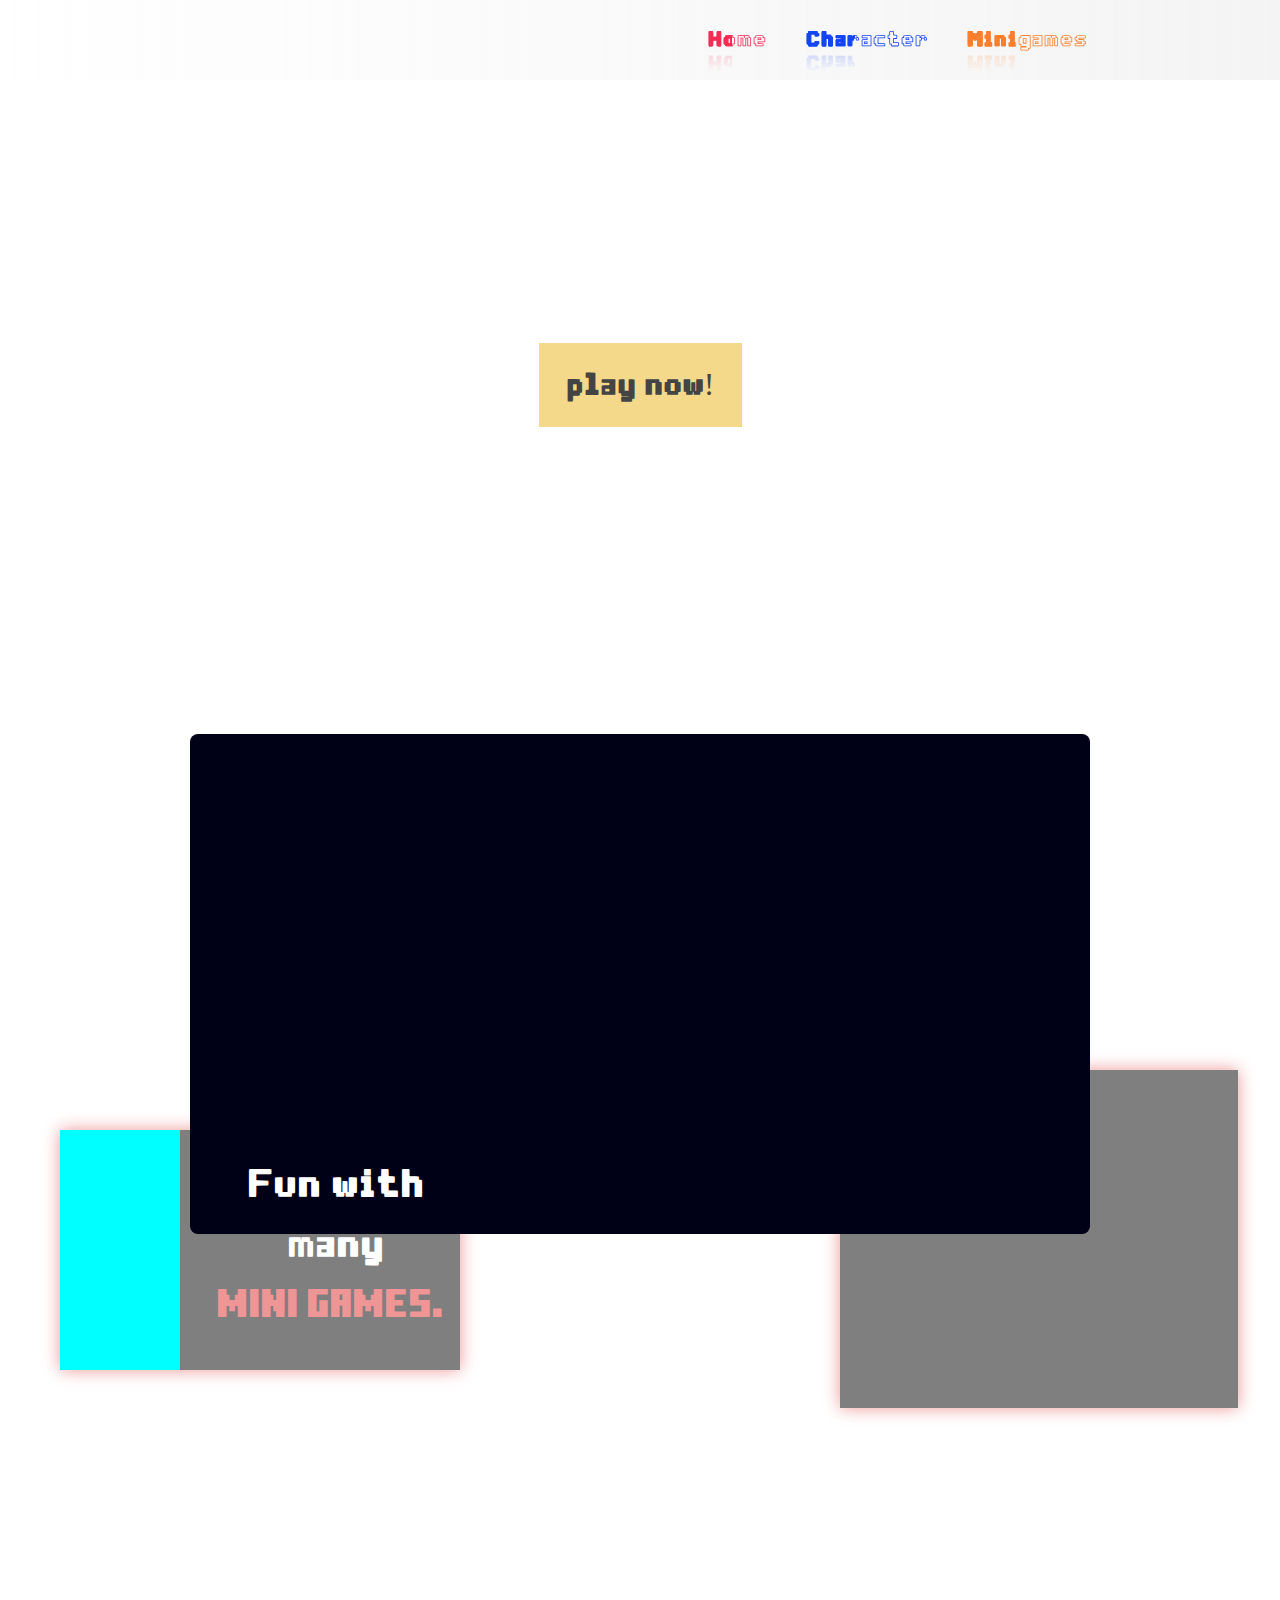
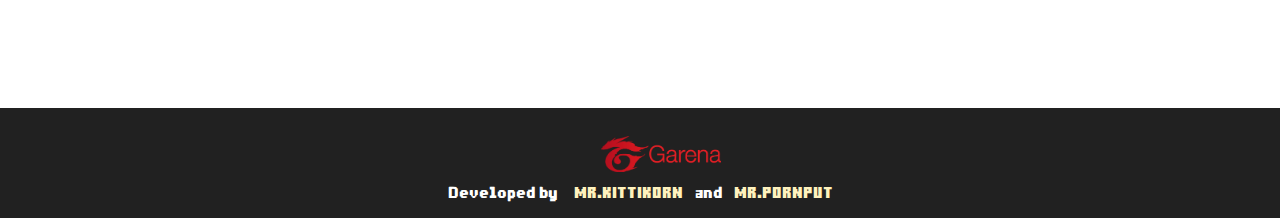
==== index.html @ cf00f4ab "minigames page" ====
<!DOCTYPE html>
<html lang="en">
  <head>
    <meta charset="UTF-8" />
    <meta http-equiv="X-UA-Compatible" content="IE=edge" />
    <meta name="viewport" content="width=device-width, initial-scale=1.0" />
    <link
      rel="shortcut icon"
      href="https://cdngarenanow-a.akamaihd.net/webth/cdn/garena/gamertocoder/bmg-logo/02.png"
      type="image/x-icon"
    />
    <title>Blockman Go</title>
    <link
      rel="stylesheet"
      href="./css/font/fontawesome-6.2.0/fontawesome-free-6.2.0-web/css/all.min.css"
    />
    <link rel="stylesheet" href="./css/NavBar.css" />
    <link rel="stylesheet" href="./css/bg-fade.css" />
    <link rel="stylesheet" href="./css/Banner.css" />
    <link rel="stylesheet" href="./css/btn.css" />
    <link rel="stylesheet" href="./css/style.css" />
    <link rel="stylesheet" href="./css/cube.css" />
    <link rel="stylesheet" href="./css/invite.css" />
    <link rel="stylesheet" href="./css/footer.css" />
  </head>

  <body>
    <!-- NavBar -->
    <nav>
      <div class="NavBar" id="NavBar">
        <!-- logo -->
        <a href="#">
          <img
            src="https://cdngarenanow-a.akamaihd.net/webth/cdn/garena/gamertocoder/bmg-logo/01.png"
            alt=""
            id="logo"
          />
        </a>
        <!-- menu -->
        <ul class="List-NavBar">
          <a href="./index.html">
            <li
              class="header Home"
              style="--h-color: rgb(245, 44, 84)"
              data-text="Home"
            >
              Home
            </li>
          </a>
          <a href="#">
            <li
              class="header Character"
              style="--h-color: #1345f2"
              data-text="Character"
            >
              Character
            </li>
          </a>
          <a href="./minigames.html">
            <li
              class="header Minigames"
              style="--h-color: #fd7f2c"
              data-text="Minigames"
            >
              Minigames
            </li>
          </a>
        </ul>
      </div>
    </nav>

    <!-- Background -->
    <div class="carousel carousel__fade">
      <div class="carousel_inner">
        <div class="carousel_item carousel_item__active">
          <img
            src="https://cdngarenanow-a.akamaihd.net/webth/cdn/garena/gamertocoder/bmg-wallpaper/02.jpg"
            alt=""
            class="carousel_img"
          />
        </div>
        <div>
          <div class="carousel_item">
            <img
              src="https://cdngarenanow-a.akamaihd.net/webth/cdn/garena/gamertocoder/bmg-wallpaper/01.jpg"
              alt=""
              class="carousel_img"
            />
          </div>
          <div class="carousel_item">
            <img
              src="https://cdngarenanow-a.akamaihd.net/webth/cdn/garena/gamertocoder/bmg-wallpaper/03.jpg"
              alt=""
              class="carousel_img"
            />
          </div>
        </div>
      </div>
    </div>

    <span class="clearfix"></span>

    <div id="download">
      <a class="playnow">play now!</a>
    </div>

    <!-- Banner -->
    <div class="slider">
      <!-- slide img -->
      <div class="box-slide"></div>
      <!-- next & prev btn -->
      <div class="navigation">
        <i class="fas fa-chevron-left prev-btn"></i>
        <i class="fas fa-chevron-right next-btn"></i>
      </div>
      <!-- show slide-active-icon -->
      <div class="navigation-visibility"></div>
    </div>
    <div class="scene">
      <div class="cube">
        <div class="cube__face cube__face--front"></div>
        <div class="cube__face cube__face--back"></div>
        <div class="cube__face cube__face--right"></div>
        <div class="cube__face cube__face--left"></div>
        <div class="cube__face cube__face--top"></div>
        <div class="cube__face cube__face--bottom"></div>
      </div>
    </div>
    <div id="cartoon"></div>
    <div class="text">
      <div class="iconbox1" id="icongame1"></div>
      <div class="iconbox" id="icongame"></div>
      <span class="message"
        ><div class="m1" style="color: #fff">Fun with<br /></div>
        <div class="m2">many<br /></div>
        <div class="m3">Mini Games.</div></span
      >
    </div>

    <div class="charac">
      <div class="charimg" id="crt"></div>
    </div>

    <!-- footer -->
    <footer id="footer">
      <div class="logo-footer-box">
        <div draggable="false" id="lg"></div>
        <img
          draggable="false"
          id="garena-logo"
          src="./images/garena-logo.png"
          alt=""
        />
      </div>
      <div class="edit">
        <span class="Devby"> Developed by </span>
        <div class="name-box">
          <span class="name">Mr.Kittikorn</span>
          <span class="and">and</span>
          <span class="name">Mr.Pornput</span>
        </div>
      </div>
    </footer>
    <!-- link script -->
    <script src="./js/assets.js"></script>
    <script src="./js/minigames.js"></script>
    <script src="./js/bgFade.js"></script>
    <script src="./js/nav.js"></script>
  </body>
</html>
---- css/NavBar.css ----
nav {
  position: sticky;
  top: 0;
  z-index: 999;
}

#NavBar {
  width: 100%;
  height: 5rem;
  background: linear-gradient(90deg, rgba(255,255,255,0.0) 0%, rgba(200, 200, 200, 0.1) 50%, rgba(200, 200, 200, 0.2) 100%);
  display: flex;
  flex-direction: row;
  justify-content: space-between;
  align-items: center;
  flex-wrap: wrap;
  transition: .7s;
  padding: 0 8rem;
  margin: 0;

  position: absolute;
  z-index: 999;
}

#NavBar img {
  max-width: 20rem;
  width: 16rem;
  filter: drop-shadow(0 0 0.4rem #fff);
  cursor: pointer;
}

#NavBar ul {
  list-style: none;
  width: 340px;

  display: flex;
  flex-direction: row;
  justify-content: space-between;
  align-items: center;

  font-size: 1.1rem;
  font-family: "Bloxat";
}

.header {
  color: transparent;
  letter-spacing: 1px;
  -webkit-text-stroke: 0.8px var(--h-color);

  position: relative;
}

.header::before {
  content: attr(data-text);
  position: absolute;
  color: var(--h-color);
  width: 40%;
  overflow: hidden;
  transition: 0.5s;
  -webkit-box-reflect: below 0px
    linear-gradient(transparent, rgba(0, 0, 0, 0.2));
}

.header:hover::before {
  width: 100%;
  -webkit-box-reflect: below 0px
    linear-gradient(transparent, rgba(0, 0, 0, 0.5));
}

/* responsive 1280px */
@media (min-width: 1280px) {
  #NavBar {
    padding: 0 12rem;
  }
  #NavBar img {
    width: 18rem;
  }
  #NavBar ul {
    width: 380px;
    font-size: 1.3rem;
  }
}
/* responsive 1440px */
@media (min-width: 1440px) {
  #NavBar img {
    width: 20rem;
  }
  #NavBar ul {
    width: 420px;
    font-size: 1.5rem;
  }
}
---- css/bg-fade.css ----
/* carousel */
/* carousel */
.carousel_inner{
   width: 100%;
   overflow: hidden;
   z-index: -20;
}

.carousel_inner::after{
   content: "";
   display: block;
   clear: both;
}

.carousel_item{
   position: relative;
   float: left;
   display: none;
   width: 100%;
   margin-right: -100%;
}

/* slide effect */
.carousel_item__active,
.carousel_item__pos_next{
   display: block;
   height: 650px;
}

.carousel_item__pos_next{
   left: 100%;
}

.carousel_item__next{
   transform: translateX(-100%);
   transition: transform 2s ease-in-out;
}

/* fade effect */
.carousel__fade .carousel_item__pos_next{
   left: 0;
   opacity: 0;
}

.carousel__fade .carousel_item__next{
   transform: none;
   opacity: 1;
   transition: opacity 2s ease-in-out;
}

.carousel__fade .carousel_item__active.carousel_item__next{
   opacity: 0;
}

/* carousel */
.carousel_img{
   display: block;
   width: 100%;
}

/* responsive 1280px */
@media (min-width: 1280px) {
}
/* responsive 1440px */
@media (min-width: 1440px) {
  .carousel_item__active,
  .carousel_item__pos_next {
    height: 650px;
  }
}
/* responsive 1920px */
@media (min-width: 1920px) {
  .carousel_item__active,
  .carousel_item__pos_next {
    height: 850px;
  }
}
---- css/Banner.css ----
:root {
  --height-slider: 400px;
}

.slider {
  position: relative;
  background: #000116;
  width: 700px;
  min-height: var(--height-slider);
  margin: 20% auto;
  overflow: hidden;
  border-radius: 8px;
}

.slider .box-slide .slide {
  position: absolute;
  width: 100%;
  height: 100%;
  clip-path: circle(0% at 0 50%);
}

.slider .box-slide .slide.active {
  clip-path: circle(150% at 0 50%);
  transition: 2s;
}

.slider .box-slide .slide img {
  position: absolute;
  width: 100%;
  height: 100%;
  object-fit: cover;
}

.navigation {
  height: var(--height-slider);
  display: flex;
  align-items: center;
  justify-content: space-between;
  opacity: 0;
  transition: opacity 0.5s ease;
}

.slider:hover .navigation {
  opacity: 1;
}

.prev-btn,
.next-btn {
  z-index: 999;
  font-size: 2em;
  color: #fff;
  background: rgba(0, 0, 0, 0.2);
  padding: 10px;
  cursor: pointer;
}

.prev-btn {
  border-top-right-radius: 16px;
  border-bottom-right-radius: 16px;
}

.next-btn {
  border-top-left-radius: 8px;
  border-bottom-left-radius: 8px;
}

.navigation-visibility {
  z-index: 999;
  display: flex;
  justify-content: center;
}

.navigation-visibility .slide-icon {
  z-index: 999;
  background: rgba(255, 255, 255, 0.5);
  width: 10px;
  height: 10px;
  transform: translateY(-50px);
  margin: 0 6px;
  border-radius: 100%;
  box-shadow: 0 5px 25px rgb(1 1 1 / 20%);
}

.navigation-visibility .slide-icon.active {
  background: #4285f4;
}

.box-slide {
  display: flex;
  flex-direction: row-reverse;
}

/* responsive 1280px */
@media (min-width: 1280px) {
  :root {
    --height-slider: 500px;
  }

  .slider {
    width: 900px;
    margin-top: 24%;
  }
}
/* responsive 1440px */
@media (min-width: 1440px) {
}
/* responsive 1920px */
@media (min-width: 1920px) {
  :root {
    --height-slider: 720px;
  }

  .slider {
    width: 1080px;
    margin-top: 28%;
  }
}
---- css/btn.css ----
#download {
  width: 222px;
  height: 84px;

  margin: 0 auto;
  margin-top: -24%;

  text-align: center;

  position: relative;
  transition: 0.3s;
  z-index: 555;

  border-left: 5px solid rgba(236, 197, 73, 0);
  border-right: 5px solid rgba(236, 197, 73, 0);

  display: flex;
  justify-content: center;
  align-items: center;
}

.playnow {
  position: relative;
  width: var(--w-btn);
  height: 100%;

  display: flex;
  justify-content: center;
  align-items: center;

  text-align: center;
  font-family: "Bloxat";
  outline: none;
  font-size: 32px;
  background: rgba(236, 197, 73, 0.65);
  border: none;

  box-shadow: inset 0 0 0 0 #3fa3ff;
  transition: 0.3s;
  margin: 0;
  color: #444444;
  cursor: pointer;
}

.playnow:hover {
  box-shadow: inset var(--w-btn) 0 0 0 #3fa3ff;
  color: #d3fff8;
  border: none;
}

#download:hover{
  border-left: 5px solid rgba(236, 197, 73, 1);
  border-right: 5px solid rgba(236, 197, 73, 1);
}
---- css/style.css ----
:root {
  --w-btn: 203px;
}

* {
  margin: 0;
  padding: 0;
  box-sizing: border-box;
  text-decoration: none;
  list-style: none;
  color: #000;
}

body {
  position: relative;
}

body::before {
  content: "";
  position: absolute;
  top: 0;
  left: 0;
  width: 100%;
  height: 100%;
  opacity: 0.4;
  z-index: -1;
  background: url("https://cdngarenanow-a.akamaihd.net/webth/cdn/garena/gamertocoder/bmg-wallpaper/02.jpg")
    no-repeat;
  background-size: cover;
  background-position: center center;
}

@font-face {
  font-family: "Bloxat";
  src: url("./font/Bloxat-PDoE.ttf");
}

@font-face {
  font-family: "MinecraftTen";
  src: url("./font/MinecraftTen-VGORe.ttf");
}
/* width */
::-webkit-scrollbar {
  width: 10px;
}

/* Track */
::-webkit-scrollbar-track {
  background: #f1f1f1;
}

/* Handle */
::-webkit-scrollbar-thumb {
  background: #909090;
  border-radius: 2px;
}

/* Handle on hover */
::-webkit-scrollbar-thumb:hover {
  background: #616161;
}
---- css/cube.css ----
.scene {
  width: 100px;
  height: 100px;
  border: none;
  margin: 80px;
  perspective: 400px;
  margin-left: auto;
  margin-right: auto;
  display: block;
  margin-top: -270px;
}

.cube {
  width: 100px;
  height: 100px;
  position: relative;
  transform-style: preserve-3d;
  transition: transform 1s;
  transform: rotateY(65deg);
  animation: mymove 8s infinite;
}
@keyframes mymove {
  from {
    transform: rotateY(0deg);
  }
  to {
    transform: rotateY(359deg);
  }
}

.cube.show-front {
  transform: translateZ(-50px) rotateY(0deg);
}

.cube.show-right {
  transform: translateZ(-50px) rotateY(-90deg);
}

.cube.show-back {
  transform: translateZ(-50px) rotateY(-180deg);
}

.cube.show-left {
  transform: translateZ(-50px) rotateY(90deg);
}

.cube.show-top {
  transform: translateZ(-50px) rotateX(-90deg);
}

.cube.show-bottom {
  transform: translateZ(-50px) rotateX(90deg);
}

.cube__face {
  position: absolute;
  width: 100px;
  height: 100px;
  border: none;
  line-height: 100px;
  font-weight: bold;
  color: white;
  text-align: center;
}

.cube__face--front {
  background: url("https://cdngarenanow-a.akamaihd.net/webth/cdn/garena/gamertocoder/bmg-wallpaper/09.jpg");
  background-size: cover;
  transform: rotateY(0deg) translateZ(50px);
}

.cube__face--right {
  background: url("https://cdngarenanow-a.akamaihd.net/webth/cdn/garena/gamertocoder/bmg-wallpaper/13.jpg");
  background-size: cover;
  transform: rotateY(90deg) translateZ(50px);
}

.cube__face--back {
  background: url("https://cdngarenanow-a.akamaihd.net/webth/cdn/garena/gamertocoder/bmg-wallpaper/07.jpg");
  background-size: cover;
  transform: rotateY(180deg) translateZ(50px);
}

.cube__face--left {
  background: url("https://cdngarenanow-a.akamaihd.net/webth/cdn/garena/gamertocoder/bmg-wallpaper/06.jpg");
  background-size: cover;
  transform: rotateY(-90deg) translateZ(50px);
}

.cube__face--top {
  background: rgba(255, 255, 255, 0.7);
  transform: rotateX(90deg) translateZ(50px);
}

.cube__face--bottom {
  background: rgba(255, 255, 255, 0.7);
  transform: rotateX(-90deg) translateZ(50px);
}

#cartoon img {
  height: 480px;
  width: auto;
  margin-left: auto;
  margin-right: auto;
  display: block;
  margin-top: -130px;
  padding-left: 50px;
}

#cartoon img:hover{
  animation: bounce 0.8s infinite;
}

@keyframes bounce {
  0%, 100% {
    transform: translateY(0%);
    animation-timing-function: cubic-bezier(0.8, 0, 1, 1);
  }
  50% {
    transform: translateY(5%);
    animation-timing-function: cubic-bezier(0, 0, 0.2, 1);
  }
}
@media (max-width: 1280px) {
  .scene {
    margin-top: -140px;
  }
}
---- css/invite.css ----
/* Fun with mini games */
.text {
    display: block;
    width: 600px;
    height: 360px;
    background: rgba(0, 0, 0, .5);
    margin-left: 128px;
    font-size: 60px;
    margin-top: -400px;
    margin-bottom: 300px;
    box-shadow: 0 0 16px rgb(238, 149, 149);
}

.iconbox {
    width: 15%;
    height: 100%;
    background: aqua;
    display: inline-block;
    margin-left: -10px;
}

.iconbox1 {
    width: 15%;
    height: 100%;
    background: aqua;
    display: inline-block;
}

.iconbox img {
    width: 100%;
    height: auto;
    margin-top: auto;
    margin-bottom: auto;
    display: block;
}

.iconbox1 img {
    width: 100%;
    height: auto;
    margin-top: auto;
    margin-bottom: auto;
    display: block;
}

.text span {
    position: absolute;
    margin-top: 25px;
    text-align: center;
}

.m1,
.m2 {
    color: #fff;
    margin-top: 20px;
    margin-left: 48px;
    font-family: "Bloxat";
}

.m3 {
    margin-top: 20px;
    margin-left: 36px;
    font-family: "MinecraftTen";
    color: rgb(238, 149, 149);
}

/* Many Characters */
.charac{
    width: 530px;
    height: 450px;
    background: rgba(0, 0, 0, .5);
    margin-left: 1300px;
    margin-top: -700px;
    margin-bottom: 300px;
    box-shadow: 0 0 16px rgb(238, 149, 149);
}
.charimg{
    margin-left: 20px;
}
.charac .mct{
    text-align: center;
    color: #fff;
    font-size: 52px;
    font-family: "Bloxat";
    margin-top: 2rem;
}
.column1{
    margin-top: 30px;
    width: 220px;
    height: auto;
    display: inline-block;
    margin-left: -50px;
}
.column2{
    width: 150px;
    height: auto;
    display: inline-block;
    margin-left: -50px;
}


/* responsive */
@media (max-width: 1440px) {
    .text {
        width: 400px;
        height: 240px;
        margin-left: 60px;
        margin-top: -400px;
        font-size: 40px;
    }

    .text span {
        position: absolute;
        margin-top: 10px;
        text-align: center;
    }
    .charac{
        width: 397.5px;
        height: 337.5px;
        margin-left: 840px;
        margin-top: -600px;
    }
    .charimg{
        margin-left: 60px;
    }
    .column1{
        margin-top: 30px;
        width: 160px;
        height: auto;
        display: inline-block;
        margin-left: -50px;
    }
    .column2{
        width: 110px;
        height: auto;
        display: inline-block;
        margin-left: -50px;
    }
    .charac .mct{
        font-size: 35px;
        margin-left: -60px;
    }
}
@media (min-width: 1440px){
    .charac{
        width: 397.5px;
        height: 337.5px;
        margin-left: 980px;
        margin-top: -600px;
    }
}

@media (min-width: 1441px){
    .charac{
        width: 530px;
        height: 400.5px;
        margin-left: 980px;
        margin-top: -600px;
    }
    .text{
        margin-left: 50px;
    }
}

@media (max-width: 1025px){
    .charac{
        display: none;
    }
    .text{
        display: none;
    }
}
---- css/footer.css ----
footer {
  width: 100%;
  height: auto;
  background-color: #212121;
  color: #fff;
  padding: 1rem 0;
  display: flex;
  flex-direction: column;
  justify-content: center;
  align-items: center;
}

.logo-footer-box {
  display: flex;
  justify-content: space-around;
  align-items: center;
  width: 16%;
}

#lg img {
  height: 60px;
  width: auto;
  margin-left: auto;
  margin-right: auto;
  display: block;
  -webkit-user-drag: none;
  -webkit-user-select: none;

}
#lg {
  padding-top: 10px;
}

#garena-logo {
  width: 120px;
  margin-top: 12px;
}

.edit {
  font-family: "Bloxat";
  margin: 0 auto;
  margin-top: 12px;
  color: #fff;
  text-align: center;

  display: flex;
  flex-direction: row;
  align-items: center;
  justify-content: center;
}

.name-box {
  margin: 0 8px;
}

.Devby,
.and {
  color: #fff;
  margin: 0 8px;
}

.name {
  color: #fff2bd;
  font-family: "MinecraftTen";
}
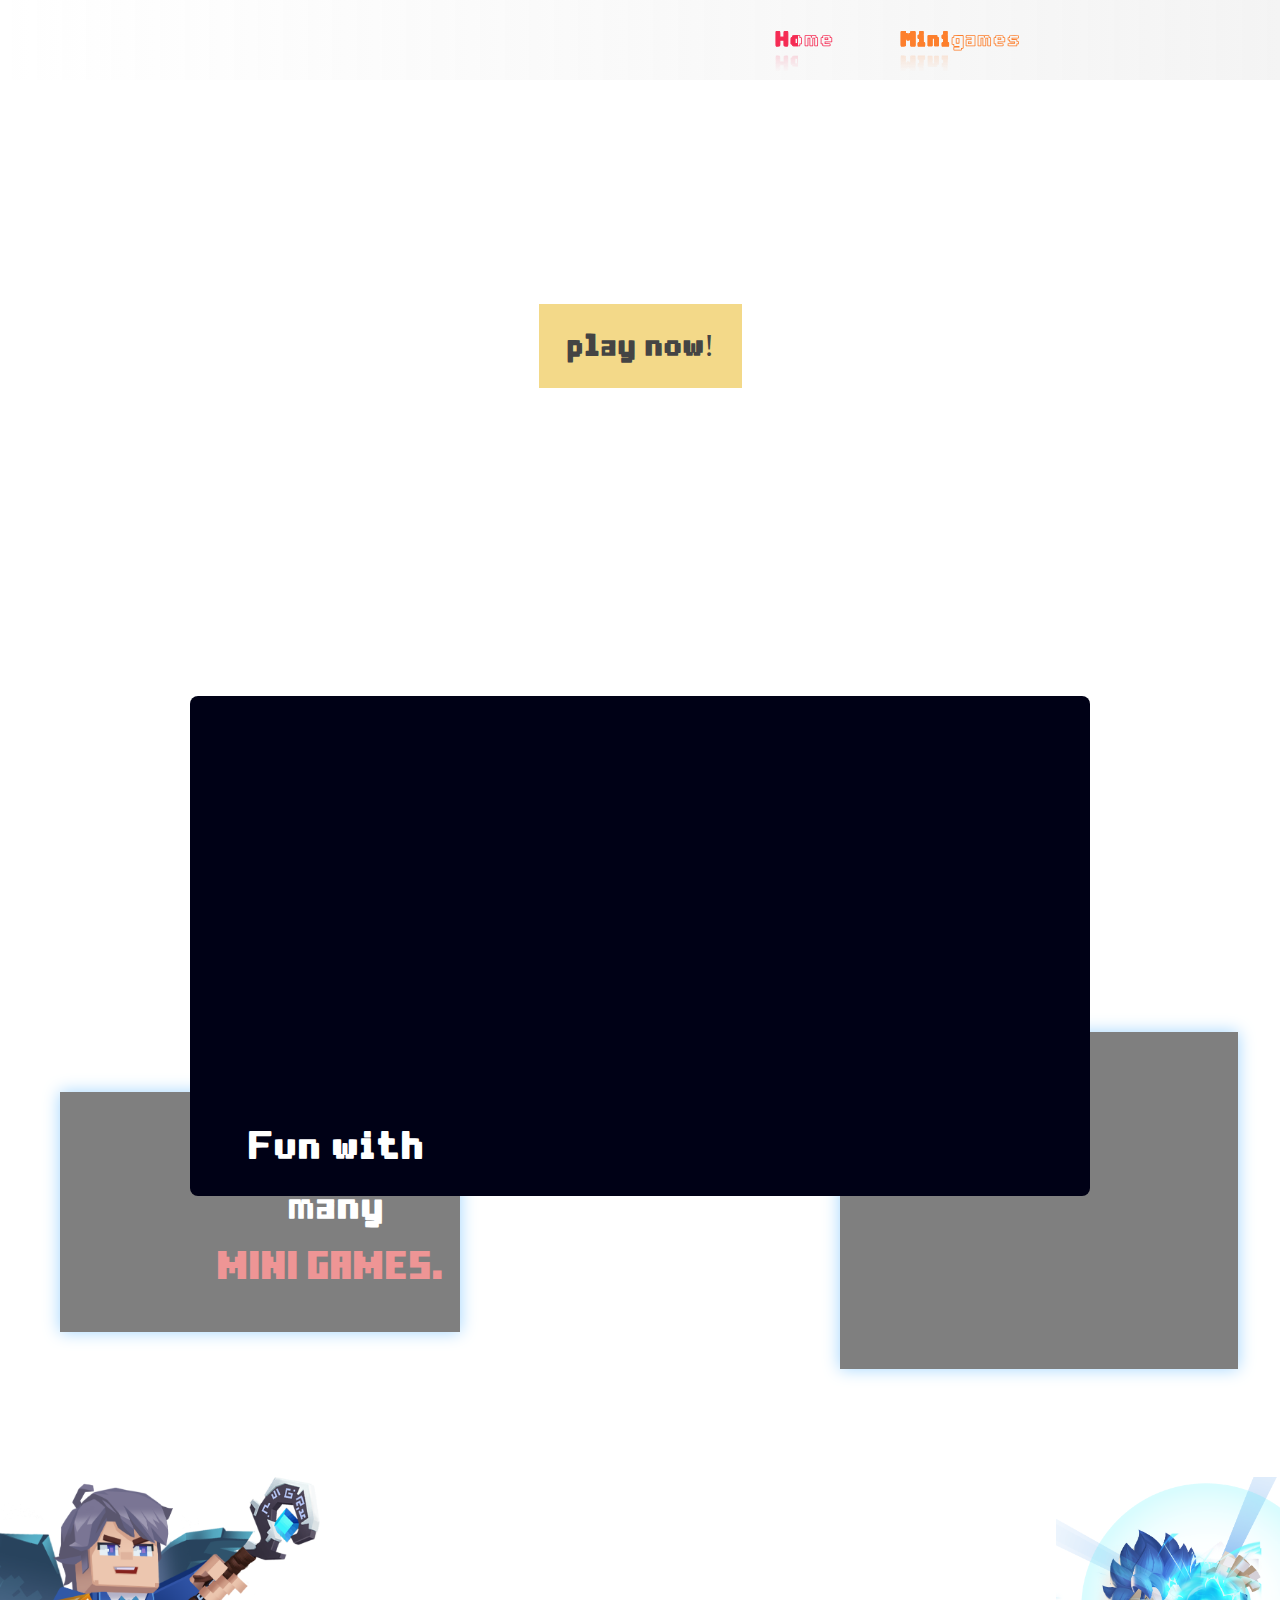
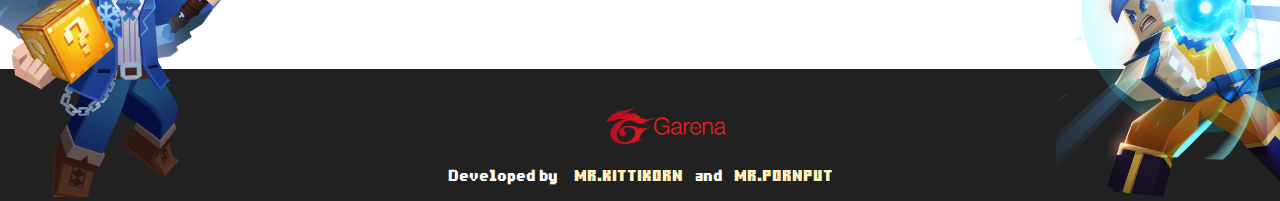
==== commit 8aed0722: "styleFooter hoverInviteimg responsive-btn" ====
--- a/index.html
+++ b/index.html
@@ -25,11 +25,13 @@
   </head>
 
   <body>
+    <!-- sidebar -->
+    <div class="bar"></div>
     <!-- NavBar -->
     <nav>
       <div class="NavBar" id="NavBar">
         <!-- logo -->
-        <a href="#">
+        <a href="./index.html">
           <img
             src="https://cdngarenanow-a.akamaihd.net/webth/cdn/garena/gamertocoder/bmg-logo/01.png"
             alt=""
@@ -45,15 +47,6 @@
               data-text="Home"
             >
               Home
-            </li>
-          </a>
-          <a href="#">
-            <li
-              class="header Character"
-              style="--h-color: #1345f2"
-              data-text="Character"
-            >
-              Character
             </li>
           </a>
           <a href="./minigames.html">
@@ -101,7 +94,12 @@
     <span class="clearfix"></span>
 
     <div id="download">
-      <a class="playnow">play now!</a>
+      <a
+        target="_blank"
+        href="https://play.google.com/store/apps/details?id=com.sandboxol.blockymods&hl=th&gl=TH"
+        class="playnow"
+        >play now!</a
+      >
     </div>
 
     <!-- Banner -->
@@ -130,35 +128,50 @@
     <div class="text">
       <div class="iconbox1" id="icongame1"></div>
       <div class="iconbox" id="icongame"></div>
-      <span class="message"
-        ><div class="m1" style="color: #fff">Fun with<br /></div>
+      <span class="message">
+        <div class="m1" style="color: #fff">Fun with<br /></div>
         <div class="m2">many<br /></div>
-        <div class="m3">Mini Games.</div></span
-      >
+        <div class="m3">Mini Games.</div>
+      </span>
     </div>
-
+    <!--  -->
     <div class="charac">
       <div class="charimg" id="crt"></div>
     </div>
 
     <!-- footer -->
     <footer id="footer">
-      <div class="logo-footer-box">
-        <div draggable="false" id="lg"></div>
-        <img
-          draggable="false"
-          id="garena-logo"
-          src="./images/garena-logo.png"
-          alt=""
-        />
+      <div class="char-left">
+        <img src="./images/wizard_01.png" alt="" />
       </div>
-      <div class="edit">
-        <span class="Devby"> Developed by </span>
-        <div class="name-box">
-          <span class="name">Mr.Kittikorn</span>
-          <span class="and">and</span>
-          <span class="name">Mr.Pornput</span>
+
+      <div class="logo-devby">
+        <div class="logo-footer-box">
+          <div draggable="false" id="lg">
+            <img
+              src="https://cdngarenanow-a.akamaihd.net/webth/cdn/garena/gamertocoder/bmg-logo/02.png"
+              alt=""
+            />
+          </div>
+          <img
+            draggable="false"
+            id="garena-logo"
+            src="./images/garena-logo.png"
+            alt=""
+          />
         </div>
+        <div class="edit">
+          <span class="Devby"> Developed by </span>
+          <div class="name-box">
+            <span class="name">Mr.Kittikorn</span>
+            <span class="and">and</span>
+            <span class="name">Mr.Pornput</span>
+          </div>
+        </div>
+      </div>
+
+      <div class="char-right">
+        <img src="./images/goku_02.png" alt="" />
       </div>
     </footer>
     <!-- link script -->
--- a/css/NavBar.css
+++ b/css/NavBar.css
@@ -34,7 +34,7 @@
 
   display: flex;
   flex-direction: row;
-  justify-content: space-between;
+  justify-content: space-evenly;
   align-items: center;
 
   font-size: 1.1rem;
@@ -89,3 +89,8 @@
     font-size: 1.5rem;
   }
 }
+@media (max-width: 500px){
+  #NavBar{
+    display: none;
+  }
+}
--- a/css/bg-fade.css
+++ b/css/bg-fade.css
@@ -75,3 +75,11 @@
     height: 850px;
   }
 }
+@media (max-width: 500px) {
+   .carousel_img{
+      display: block;
+      width: 400%;
+      margin-left: -165%;
+   }
+   
+}
--- a/css/Banner.css
+++ b/css/Banner.css
@@ -8,6 +8,7 @@
   width: 700px;
   min-height: var(--height-slider);
   margin: 20% auto;
+  margin-top: 32%;
   overflow: hidden;
   border-radius: 8px;
 }
@@ -115,3 +116,12 @@
     margin-top: 28%;
   }
 }
+
+@media (max-width: 500px) {
+  :root {
+    --height-slider: 200px;
+  }
+  .slider{
+    width: 80%;
+  }
+}
--- a/css/btn.css
+++ b/css/btn.css
@@ -3,7 +3,7 @@
   height: 84px;
 
   margin: 0 auto;
-  margin-top: -24%;
+  margin-top: -42%;
 
   text-align: center;
 
@@ -52,3 +52,16 @@
   border-left: 5px solid rgba(236, 197, 73, 1);
   border-right: 5px solid rgba(236, 197, 73, 1);
 }
+
+@media (min-width:1280px) {
+  #download{
+    margin-top: -27%;
+  }
+}
+@media (min-width:1440px) {
+  #download{
+    margin-top: -24%;
+  }
+}
+
+
--- a/css/style.css
+++ b/css/style.css
@@ -1,5 +1,6 @@
 :root {
   --w-btn: 203px;
+  --invite-sd:rgb(161, 213, 255);
 }
 
 * {
--- a/css/cube.css
+++ b/css/cube.css
@@ -19,10 +19,12 @@
   transform: rotateY(65deg);
   animation: mymove 8s infinite;
 }
+
 @keyframes mymove {
   from {
     transform: rotateY(0deg);
   }
+
   to {
     transform: rotateY(359deg);
   }
@@ -105,24 +107,76 @@
   display: block;
   margin-top: -130px;
   padding-left: 50px;
-}
-
-#cartoon img:hover{
   animation: bounce 0.8s infinite;
 }
 
+
 @keyframes bounce {
-  0%, 100% {
+
+  0%,
+  100% {
     transform: translateY(0%);
     animation-timing-function: cubic-bezier(0.8, 0, 1, 1);
   }
+
   50% {
     transform: translateY(5%);
     animation-timing-function: cubic-bezier(0, 0, 0.2, 1);
   }
 }
+
 @media (max-width: 1280px) {
   .scene {
     margin-top: -140px;
   }
 }
+
+@media (max-width: 500px) {
+  .scene {
+    margin-top: -10px;
+    width: 75px;
+    height: 75px;
+  }
+
+  .cube {
+    width: 75px;
+    height: 75px;
+  }
+
+  .cube__face {
+    width: 70px;
+    height: 70px;
+  }
+
+  .cube__face--front {
+    transform: rotateY(0deg) translateZ(35px);
+  }
+
+  .cube__face--right {
+    transform: rotateY(90deg) translateZ(35px);
+  }
+
+  .cube__face--back {
+    transform: rotateY(180deg) translateZ(35px);
+  }
+
+  .cube__face--left {
+    transform: rotateY(-90deg) translateZ(35px);
+  }
+
+  .cube__face--top {
+    transform: rotateX(90deg) translateZ(35px);
+  }
+
+  .cube__face--bottom {
+    transform: rotateX(-90deg) translateZ(35px);
+  }
+
+
+  #cartoon img {
+    height: 240px;
+    width: 420px;
+    margin-top: -110px;
+    margin-left: -50px;
+  }
+}--- a/css/invite.css
+++ b/css/invite.css
@@ -8,22 +8,25 @@
     font-size: 60px;
     margin-top: -400px;
     margin-bottom: 300px;
-    box-shadow: 0 0 16px rgb(238, 149, 149);
+    box-shadow: 0 0 16px var(--invite-sd);
+    overflow: hidden;
 }
 
 .iconbox {
     width: 15%;
     height: 100%;
-    background: aqua;
+    background: transparent;
     display: inline-block;
     margin-left: -10px;
+    transition: .1s;
 }
 
 .iconbox1 {
     width: 15%;
     height: 100%;
-    background: aqua;
+    background: transparent;
     display: inline-block;
+    transition: .1s;
 }
 
 .iconbox img {
@@ -32,6 +35,7 @@
     margin-top: auto;
     margin-bottom: auto;
     display: block;
+    transition: .1s;
 }
 
 .iconbox1 img {
@@ -40,6 +44,17 @@
     margin-top: auto;
     margin-bottom: auto;
     display: block;
+    transition: .1s;
+}
+.iconbox1:hover{
+    margin-right: 4px;
+}
+.iconbox1 img:hover,.iconbox img:hover{
+    width: 105%;
+    box-shadow: 1px 1px 4px #fff;
+    border-radius: 4px;
+    margin: 4px 0;
+    margin-right:10px ;
 }
 
 .text span {
@@ -71,7 +86,7 @@
     margin-left: 1300px;
     margin-top: -700px;
     margin-bottom: 300px;
-    box-shadow: 0 0 16px rgb(238, 149, 149);
+    box-shadow: 0 0 16px var(--invite-sd);
 }
 .charimg{
     margin-left: 20px;
@@ -160,8 +175,14 @@
         margin-left: 50px;
     }
 }
+@media (min-width: 1800px){
+    .charac{
+        margin-left: 1200px;
+        margin-top: -670px;
+    }
+}
 
-@media (max-width: 1025px){
+@media (max-width: 1200px){
     .charac{
         display: none;
     }
--- a/css/footer.css
+++ b/css/footer.css
@@ -5,16 +5,34 @@
   color: #fff;
   padding: 1rem 0;
   display: flex;
+  justify-content: space-between;
+  align-items: center;
+  position: relative;
+}
+.logo-devby {
+  display: flex;
   flex-direction: column;
   justify-content: center;
   align-items: center;
+}
+.char-left img {
+  height: 20rem;
+  position: absolute;
+  top: -12rem;
+  left: 0;
+ }
+.char-right img {
+ height: 20rem;
+ position: absolute;
+ top: -12rem;
+ right: 0;
 }
 
 .logo-footer-box {
   display: flex;
   justify-content: space-around;
   align-items: center;
-  width: 16%;
+  width: 56%;
 }
 
 #lg img {
@@ -25,7 +43,6 @@
   display: block;
   -webkit-user-drag: none;
   -webkit-user-select: none;
-
 }
 #lg {
   padding-top: 10px;
@@ -63,3 +80,8 @@
   color: #fff2bd;
   font-family: "MinecraftTen";
 }
+@media (max-width: 500px) {
+  .edit {
+    font-size: 15px;
+  }
+}
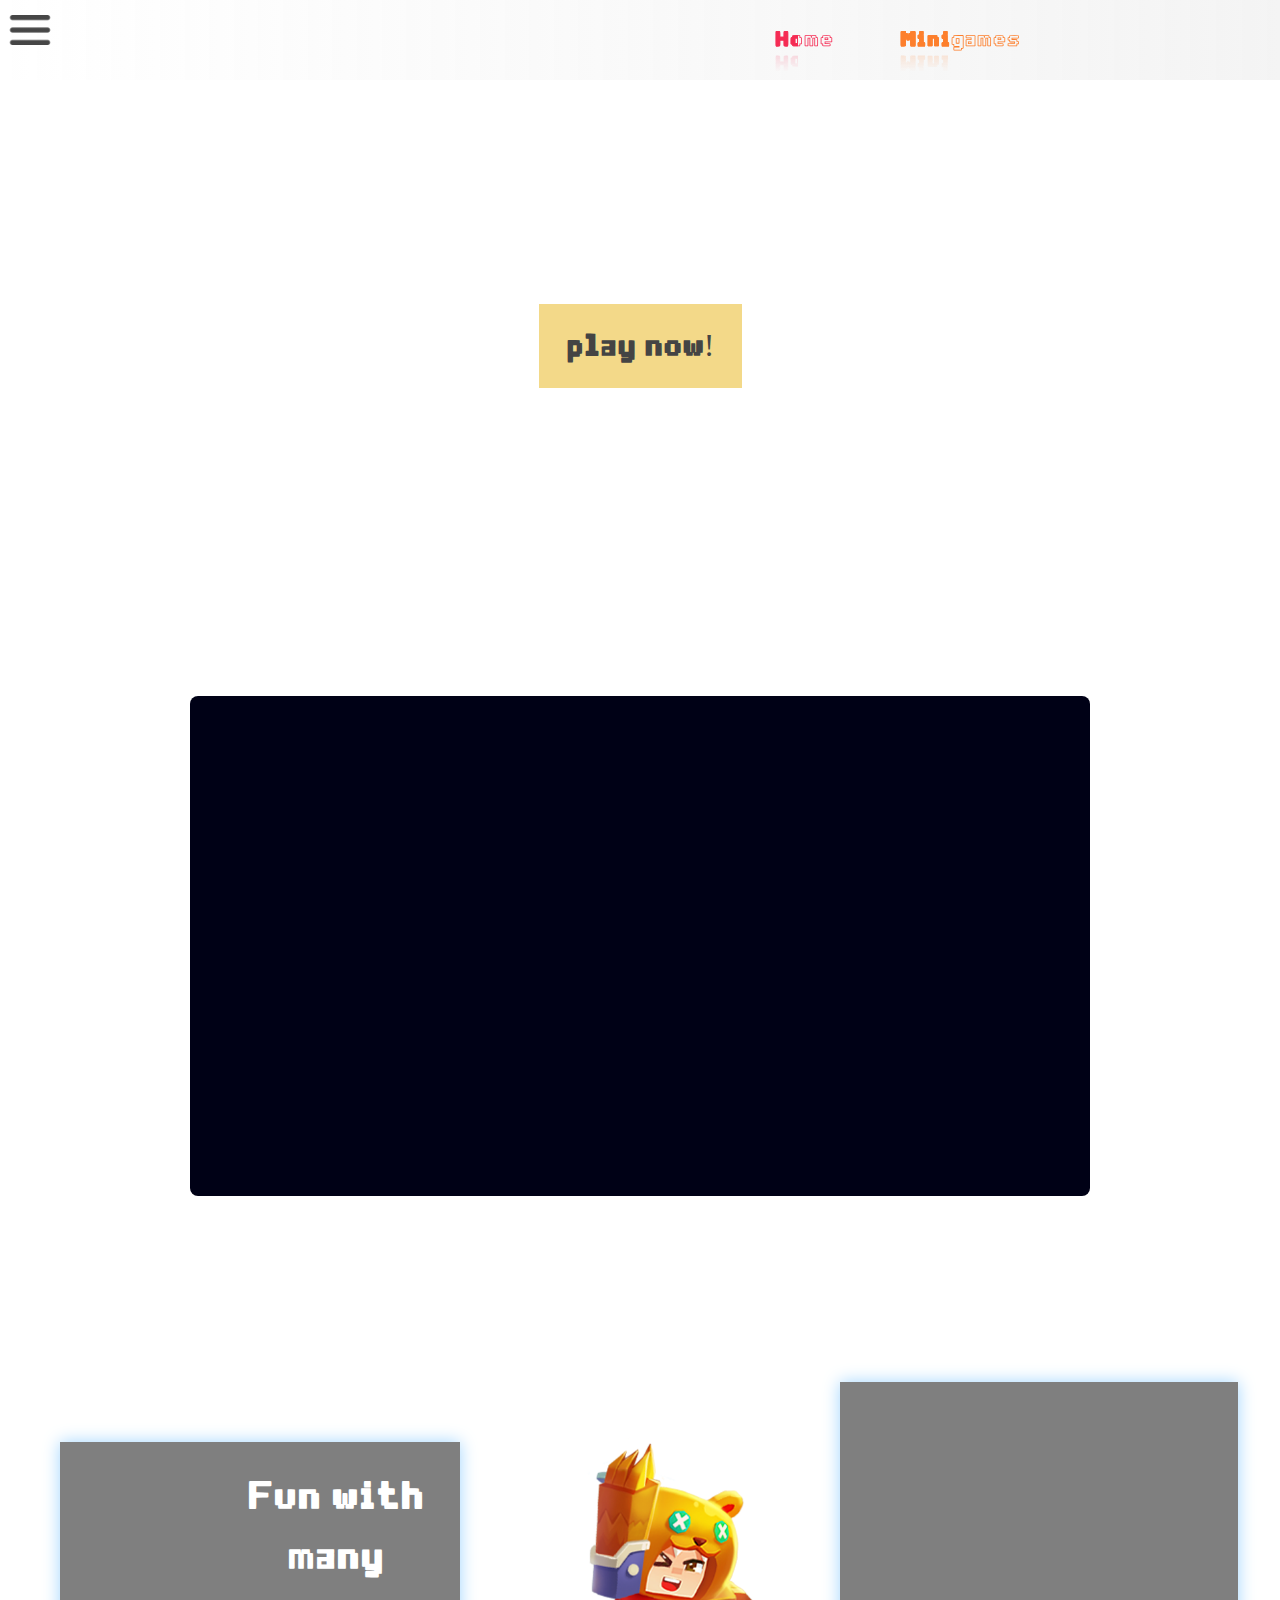
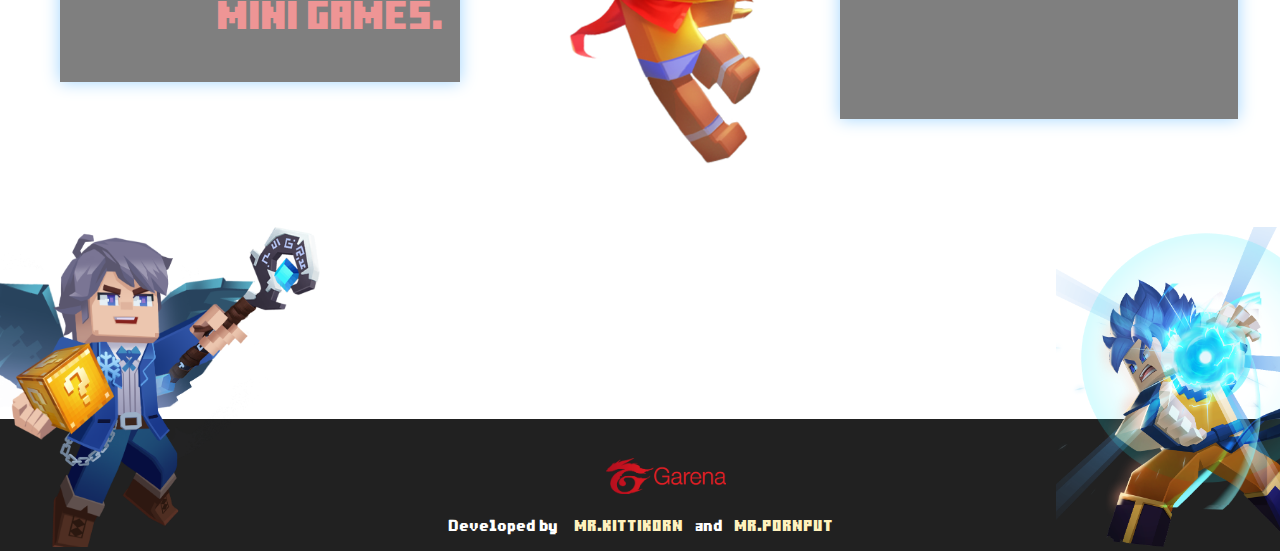
==== commit 080efea9: "responsive Tabllet" ====
--- a/index.html
+++ b/index.html
@@ -22,11 +22,20 @@
     <link rel="stylesheet" href="./css/cube.css" />
     <link rel="stylesheet" href="./css/invite.css" />
     <link rel="stylesheet" href="./css/footer.css" />
+    <link rel="stylesheet" href="./css/sidebar.css">
   </head>
 
   <body>
     <!-- sidebar -->
-    <div class="bar"></div>
+    <div id="logomb"></div>
+    <div class="sidebar">
+      <button class="open" id="open" onclick="clickopen()"><img src="images/sidebaropen.png"></button>
+  <div class="bar" id="bar">
+      <button class="close" onclick="clickclose()"><img src="images/close.png"></button>
+      <div class="home"><a href="#" style="color: rgb(245, 44, 84);text-shadow: 1px 1px #fff;">Home</a></div>
+      <div class="mg"><a href="./minigames.html" style="color: #fd7f2c;text-shadow: 1px 1px #fff;">Minigames</a></div>
+  </div>
+</div>
     <!-- NavBar -->
     <nav>
       <div class="NavBar" id="NavBar">
@@ -92,7 +101,7 @@
     </div>
 
     <span class="clearfix"></span>
-
+<!-- btn-download -->
     <div id="download">
       <a
         target="_blank"
@@ -124,7 +133,9 @@
         <div class="cube__face cube__face--bottom"></div>
       </div>
     </div>
-    <div id="cartoon"></div>
+    <div id="cartoon">
+      <img src="./images/bear_kid_01.png" alt="">
+    </div>
     <div class="text">
       <div class="iconbox1" id="icongame1"></div>
       <div class="iconbox" id="icongame"></div>
@@ -179,5 +190,6 @@
     <script src="./js/minigames.js"></script>
     <script src="./js/bgFade.js"></script>
     <script src="./js/nav.js"></script>
+    <script src="./js/sidebar.js"></script>
   </body>
 </html>
--- a/css/NavBar.css
+++ b/css/NavBar.css
@@ -7,13 +7,18 @@
 #NavBar {
   width: 100%;
   height: 5rem;
-  background: linear-gradient(90deg, rgba(255,255,255,0.0) 0%, rgba(200, 200, 200, 0.1) 50%, rgba(200, 200, 200, 0.2) 100%);
+  background: linear-gradient(
+    90deg,
+    rgba(255, 255, 255, 0) 0%,
+    rgba(200, 200, 200, 0.1) 50%,
+    rgba(200, 200, 200, 0.2) 100%
+  );
   display: flex;
   flex-direction: row;
   justify-content: space-between;
   align-items: center;
-  flex-wrap: wrap;
-  transition: .7s;
+
+  transition: 0.7s;
   padding: 0 8rem;
   margin: 0;
 
@@ -89,8 +94,21 @@
     font-size: 1.5rem;
   }
 }
-@media (max-width: 500px){
-  #NavBar{
+@media (max-width: 500px) {
+  #NavBar {
     display: none;
   }
+  
 }
+
+@media (min-width: 768px) and (max-width: 1000px) {
+  #NavBar{
+    width: 105%;
+  }
+  #NavBar ul{
+    width: 270px;
+  }
+  #NavBar img {
+    width: 14rem;
+  }
+}
--- a/css/Banner.css
+++ b/css/Banner.css
@@ -121,7 +121,8 @@
   :root {
     --height-slider: 200px;
   }
-  .slider{
+  .slider {
     width: 80%;
+    margin-top: 70%;
   }
 }
--- a/css/btn.css
+++ b/css/btn.css
@@ -64,4 +64,16 @@
   }
 }
 
+@media (max-width:500px) {
+  #download{
+    margin-top: -84%;
+  }
+}
 
+@media (min-width:768px) and (max-width:1000px) {
+  #download{
+    margin-top: -60%;
+  }
+  
+}
+
--- a/css/cube.css
+++ b/css/cube.css
@@ -110,7 +110,6 @@
   animation: bounce 0.8s infinite;
 }
 
-
 @keyframes bounce {
 
   0%,
@@ -172,11 +171,21 @@
     transform: rotateX(-90deg) translateZ(35px);
   }
 
+  #cartoon img {
+    height: 280px;
+    width: auto;
+    margin: 0 auto;
+    margin-top: -110px;
+    padding-left: 0px;
+  }
+}
 
-  #cartoon img {
-    height: 240px;
-    width: 420px;
-    margin-top: -110px;
-    margin-left: -50px;
+@media (min-width:768px) and (max-width:1000px) {
+  .scene{
+    margin-top: -100px;
+  }
+  #cartoon img{
+    height: 420px;
+    padding-left: 0;
   }
 }--- a/css/footer.css
+++ b/css/footer.css
@@ -15,17 +15,19 @@
   justify-content: center;
   align-items: center;
 }
-.char-left img {
+
+.char-left img,
+.char-right img {
   height: 20rem;
   position: absolute;
   top: -12rem;
+}
+
+.char-left img {
   left: 0;
- }
+}
 .char-right img {
- height: 20rem;
- position: absolute;
- top: -12rem;
- right: 0;
+  right: 0;
 }
 
 .logo-footer-box {
@@ -83,5 +85,21 @@
 @media (max-width: 500px) {
   .edit {
     font-size: 15px;
+    flex-direction: column;
+  }
+  .char-left img,
+  .char-right img {
+    display: none;
+  }
+  .logo-footer-box {
+    width: 70%;
   }
 }
+
+@media (min-width: 768px) and (max-width: 1000px) {
+  .char-left img,
+  .char-right img{
+    height: 14rem;
+    top: -7rem;
+  }
+}
--- a/css/sidebar.css
+++ b/css/sidebar.css
@@ -0,0 +1,75 @@
+*{
+    margin: 0;
+    padding: 0;
+    box-sizing: border-box;
+}
+#logomb{
+    width: 250px;
+    position: fixed;
+    z-index: 701;
+    background: none;
+    display: block;
+    left: 0;
+    margin-left: 62.5px;
+    margin-top: 8px;
+}
+#logomb img{
+    width: 250px;
+    height: auto;
+}
+.sidebar{
+    font-family: "Bloxat";
+    z-index: 700;
+    height: 4rem;
+    width: 100%;
+    position: fixed;
+    background-color: rgba(255, 255, 255, 0.2);
+}
+.open{
+    position: fixed;
+    z-index: 5;
+    border: none;
+    background: none;
+}
+.open img{
+    width: 60px;
+    height: 60px;
+}
+.close{
+    margin-left: 90%;
+    border: none;
+    background: none;
+    margin-top: 8px;
+}
+.close img{
+    width: 30px;
+    height: 30px;
+}
+.bar{
+    opacity: 0;
+    display: block;
+    width: 100%;
+    
+    height: 150px;
+    background: rgba(0, 0, 0, .35);
+    font-size: 22px;
+    transition: .3s;
+}
+.home, .mg{
+    margin-left: 32px;
+}
+.home{
+    padding-top: 36px;
+}
+.mg{
+    padding-top: 8px;
+}
+.home a, .mg a{
+    color: #fff;
+}
+@media (max-width: 1000px){
+    .sidebar, #logomb{
+        display: none;
+    }
+}
+
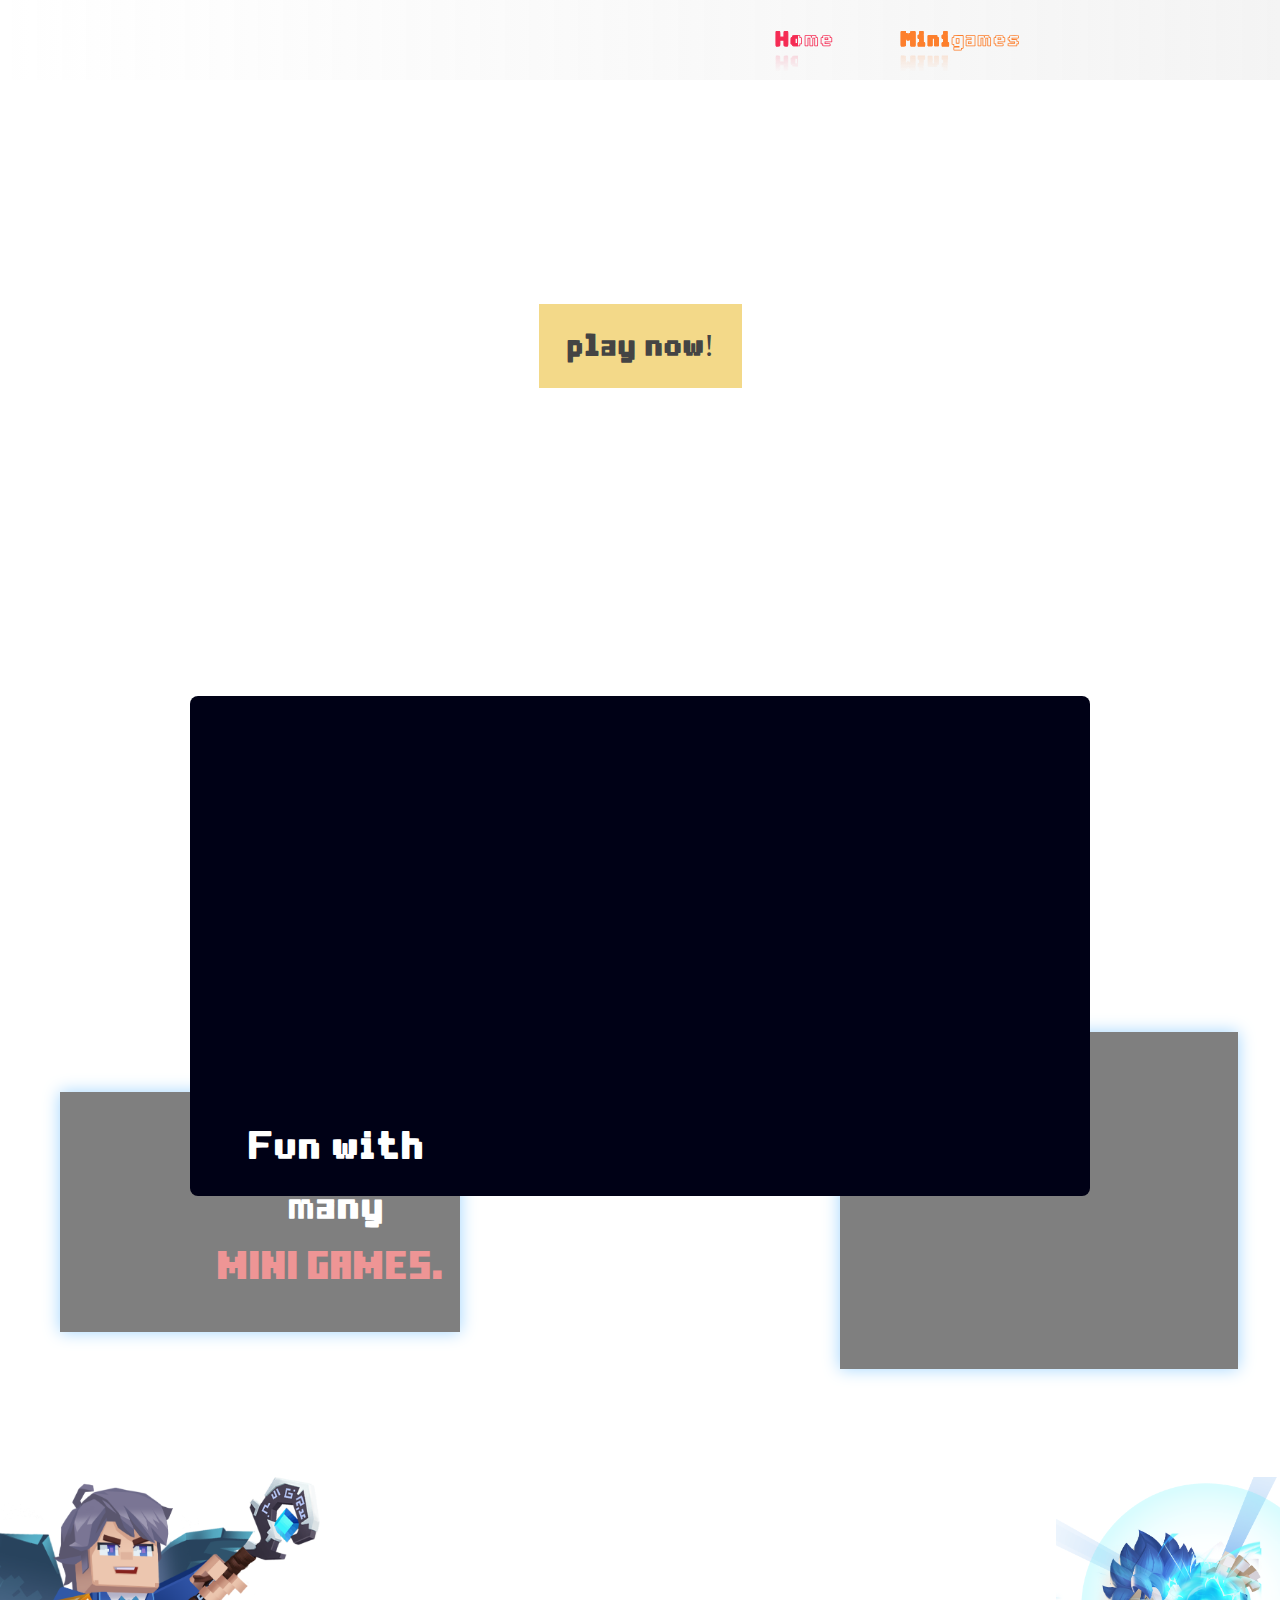
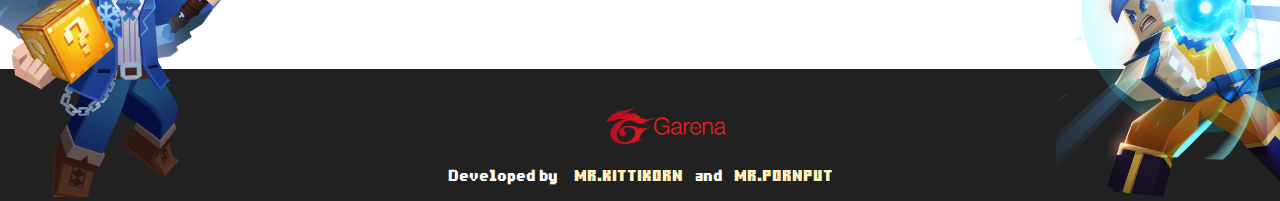
==== commit 2c0957d7: "responsive bug" ====
--- a/index.html
+++ b/index.html
@@ -101,7 +101,7 @@
     </div>
 
     <span class="clearfix"></span>
-<!-- btn-download -->
+
     <div id="download">
       <a
         target="_blank"
@@ -133,9 +133,7 @@
         <div class="cube__face cube__face--bottom"></div>
       </div>
     </div>
-    <div id="cartoon">
-      <img src="./images/bear_kid_01.png" alt="">
-    </div>
+    <div id="cartoon"></div>
     <div class="text">
       <div class="iconbox1" id="icongame1"></div>
       <div class="iconbox" id="icongame"></div>
--- a/css/sidebar.css
+++ b/css/sidebar.css
@@ -67,7 +67,7 @@
 .home a, .mg a{
     color: #fff;
 }
-@media (max-width: 1000px){
+@media (min-width: 800px){
     .sidebar, #logomb{
         display: none;
     }
